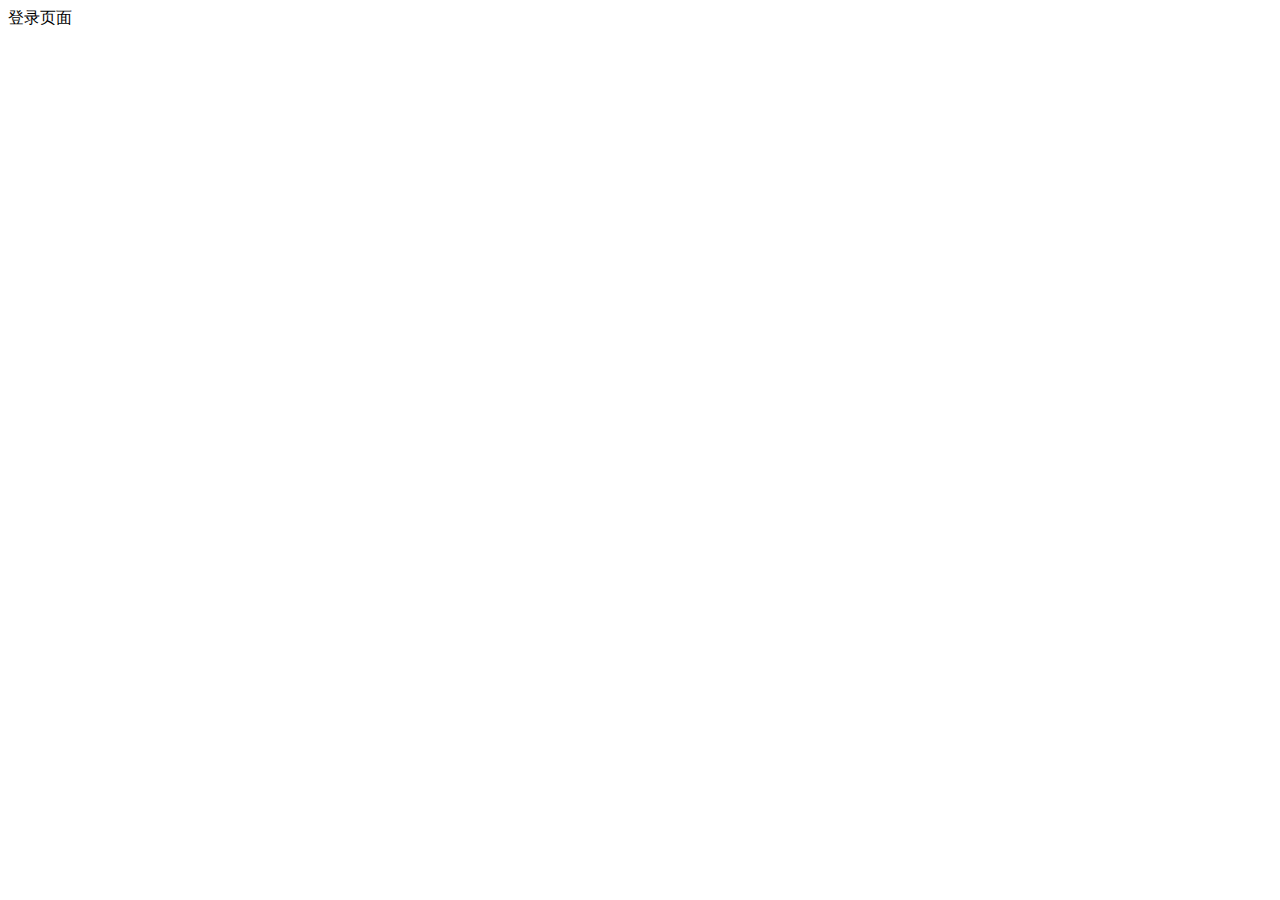
==== public/back/logo.html @ 3b1fdf50 "back目录index和logo访问测试" ====
<!DOCTYPE html>
<html lang="en">

<head>
  <meta charset="UTF-8">
  <meta name="viewport" content="width=device-width, initial-scale=1.0">
  <meta http-equiv="X-UA-Compatible" content="ie=edge">
  <title>Document</title>
</head>

<body>
登录页面
</body>

</html>
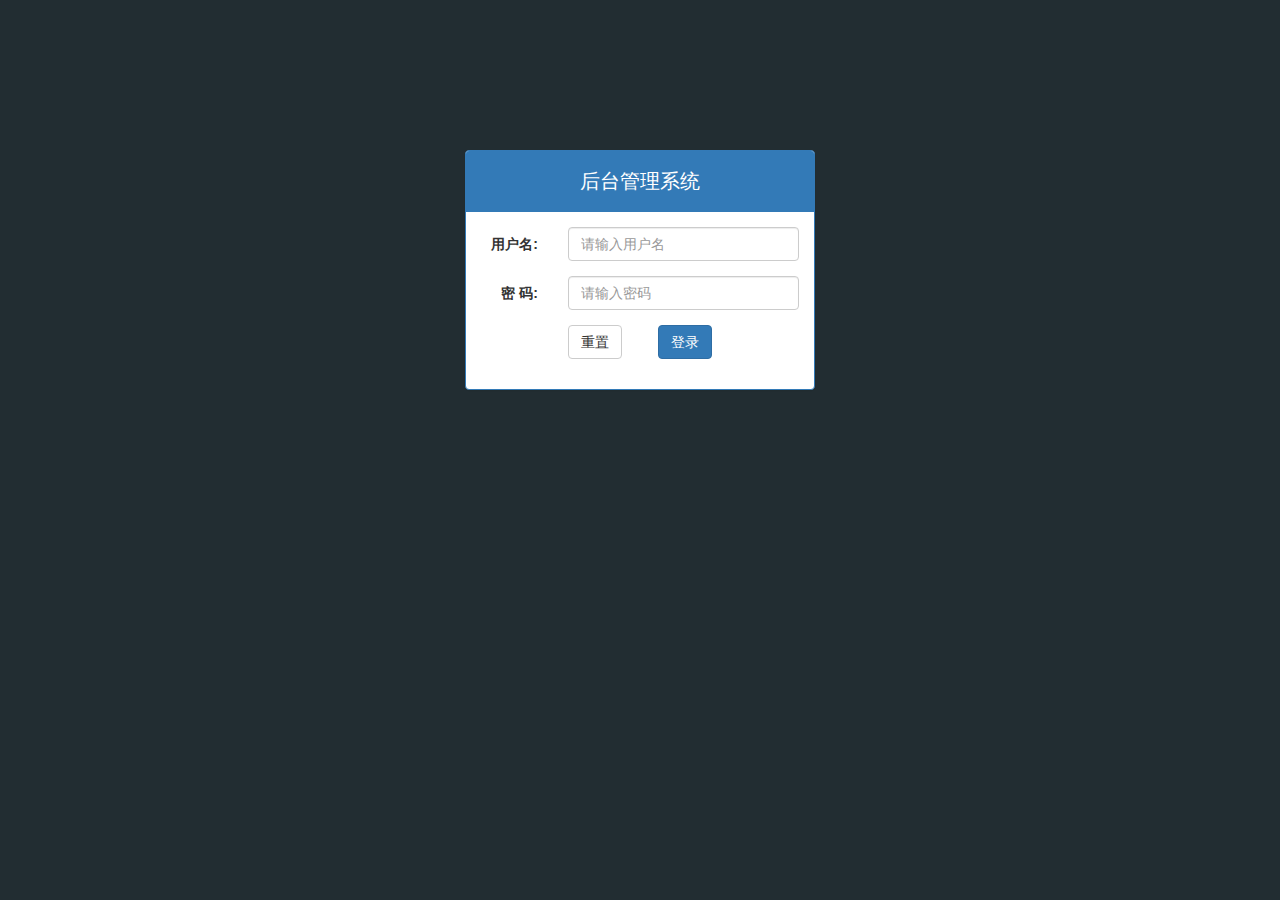
==== commit eba44685: "登录静态页面完成" ====
--- a/public/back/logo.html
+++ b/public/back/logo.html
@@ -5,11 +5,51 @@
   <meta charset="UTF-8">
   <meta name="viewport" content="width=device-width, initial-scale=1.0">
   <meta http-equiv="X-UA-Compatible" content="ie=edge">
-  <title>Document</title>
+  <title>乐淘电商</title>
+  <meta name="viewport" content="width=device-width, initial-scale=1.0">
+  <link rel="stylesheet" href="./lib/bootstrap/css/bootstrap.css">
+  <link rel="stylesheet" href="./css/index.css">
 </head>
 
-<body>
-登录页面
+<body class="body_bg">
+
+<div class="container">
+<div class="col-lg-4 col-lg-offset-4">
+  <!-- 内容 -->
+  <div class="panel panel-primary mt_150">
+    <div class="panel-heading">
+      <h3 class="panel-title">后台管理系统</h3>
+    </div>
+    <div class="panel-body">
+      <form class="form-horizontal">
+        <div class="form-group">
+          <label for="username" class="col-sm-3 control-label">用户名:</label>
+          <div class="col-sm-9">
+            <input type="text" class="form-control" id="username" placeholder="请输入用户名">
+          </div>
+        </div>
+        <div class="form-group">
+          <label for="password" class="col-sm-3 control-label">密 码:</label>
+          <div class="col-sm-9">
+            <input type="password" class="form-control" id="inputPassword3" placeholder="请输入密码">
+          </div>
+        </div>
+        <div class="form-group">
+          <div class="col-sm-offset-3 col-sm-6">
+            <button type="reset" class="btn btn-default pull-left">重置</button>
+            <button type="submit" class="btn btn-primary pull-right">登录</button>
+          </div>
+        </div>
+      </form>
+    </div>
+  </div>
+</div>
+</div>
+
+
+
+<link rel="stylesheet" href="./lib/jquery/jquery.min.js">
+<link rel="stylesheet" href="./lib/bootstrap/js/bootstrap.min.js">
 </body>
 
-</html>+</html> --- a/public/back/css/index.css
+++ b/public/back/css/index.css
@@ -0,0 +1,13 @@
+.body_bg{
+  background-color: #222D32;
+} 
+.panel-title {
+  text-align: center;
+  height: 40px;
+  line-height: 40px;
+  font-size: 20px;
+}
+
+.mt_150{
+  margin-top: 150px;
+}